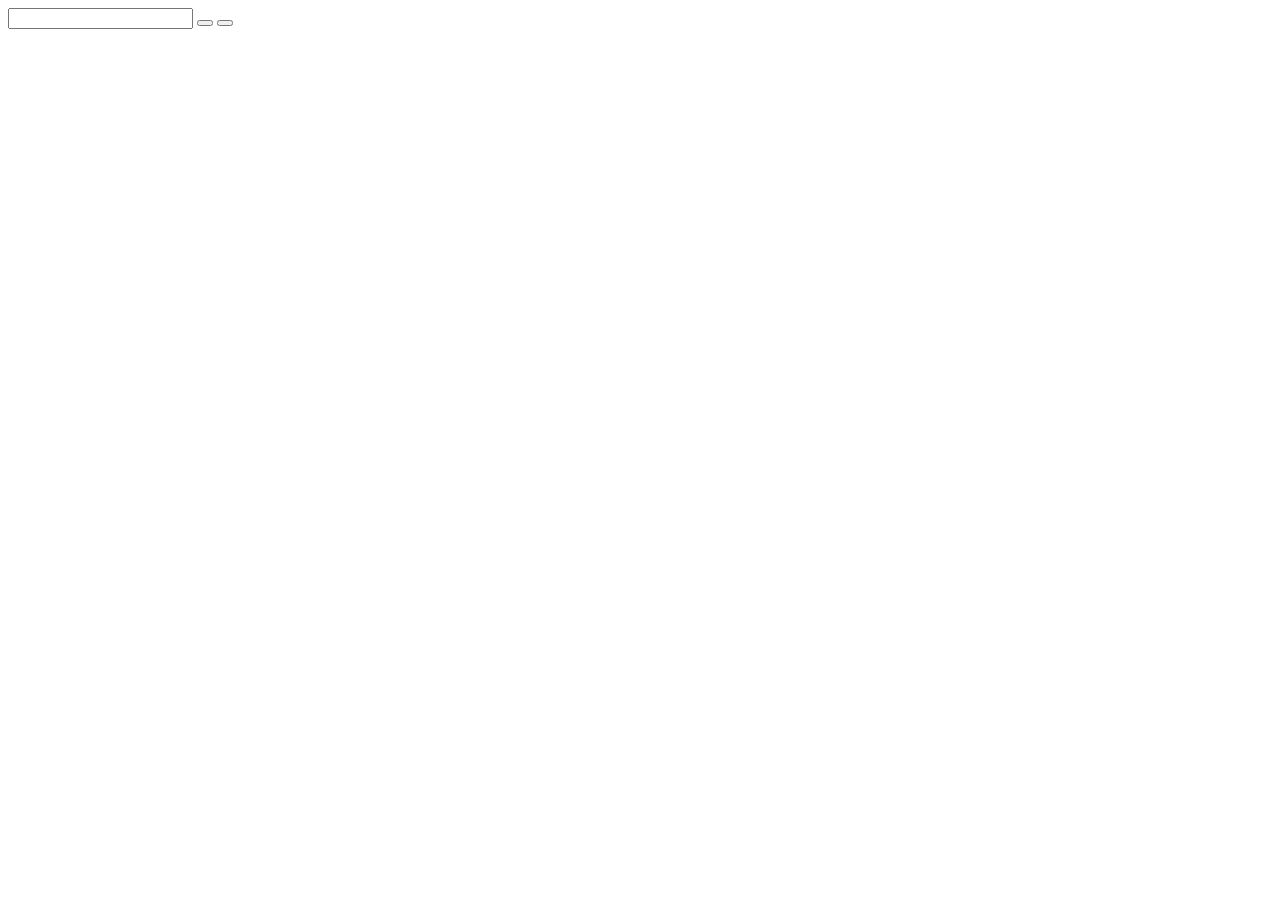
==== exercice2/index.html @ 9520962e "ajout structure dossier ex2" ====
<!DOCTYPE html>
<html lang="fr">
<head>
    <meta charset="UTF-8">
    <meta http-equiv="X-UA-Compatible" content="IE=edge">
    <meta name="viewport" content="width=device-width, initial-scale=1.0">
    <link rel="stylesheet" href="style.css">
    <link rel="shortcut icon" href="/js.svg" type="image/x-icon">
    <title>Stockage</title>
</head>
<body>
    <input type="text">
    <button></button>
    <button></button>
</body>
</html>
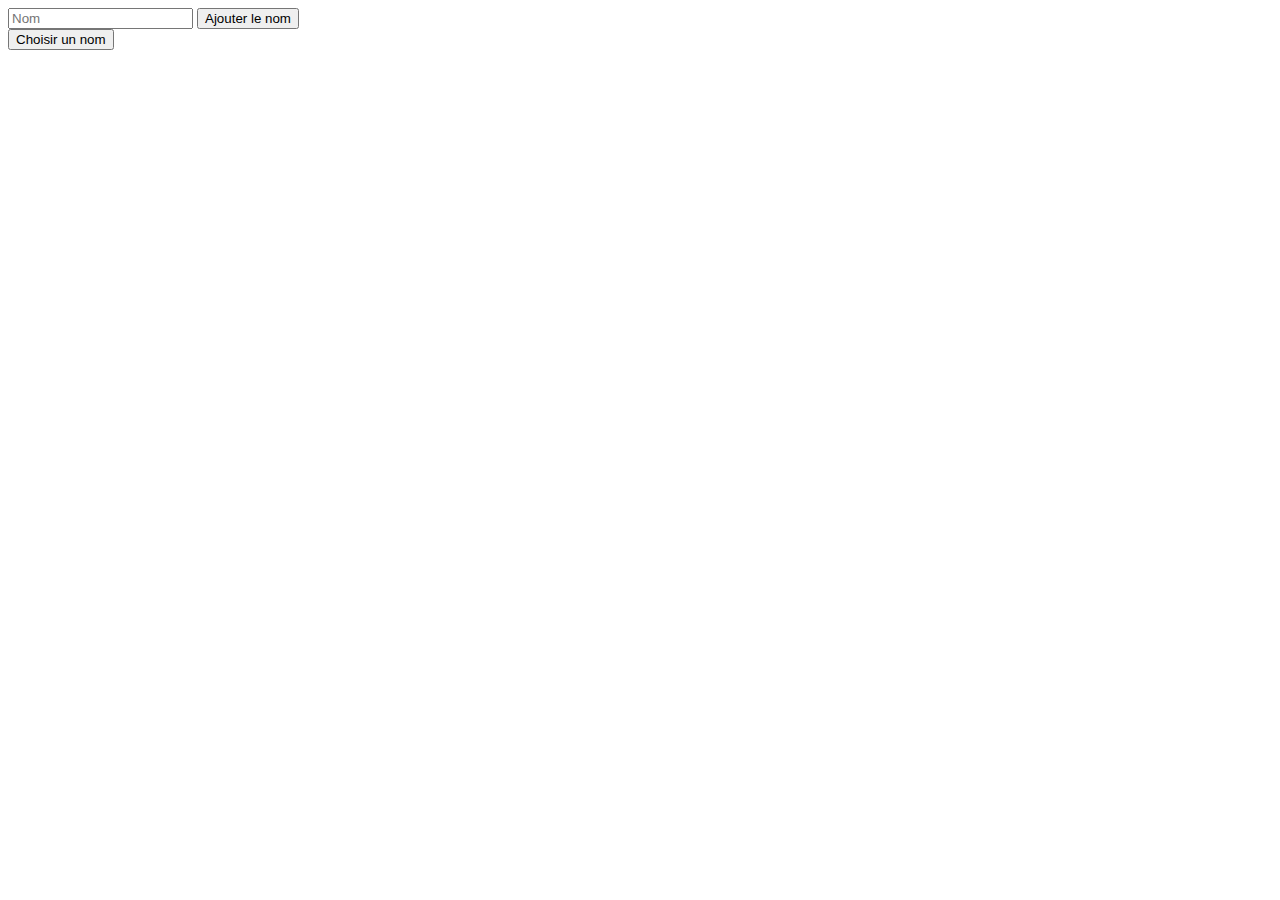
==== commit 02c9d7fc: "ajout des div pour affichage des listes" ====
--- a/exercice2/index.html
+++ b/exercice2/index.html
@@ -9,8 +9,25 @@
     <title>Stockage</title>
 </head>
 <body>
-    <input type="text">
-    <button></button>
-    <button></button>
+    <main>
+
+        <section>
+            <article class="test">
+                <div>
+                    <input type="text" placeholder="Nom">
+                    <button class="btn1">Ajouter le nom</button>
+                </div>
+                <div class="pListe">
+
+                </div>
+            </article>
+            <article>
+                <button class="btn2">Choisir un nom</button>
+                <div class="pChoisir"></div>
+            </article>
+        </section>
+    
+    </main>
+    <script src="app.js"></script>
 </body>
 </html>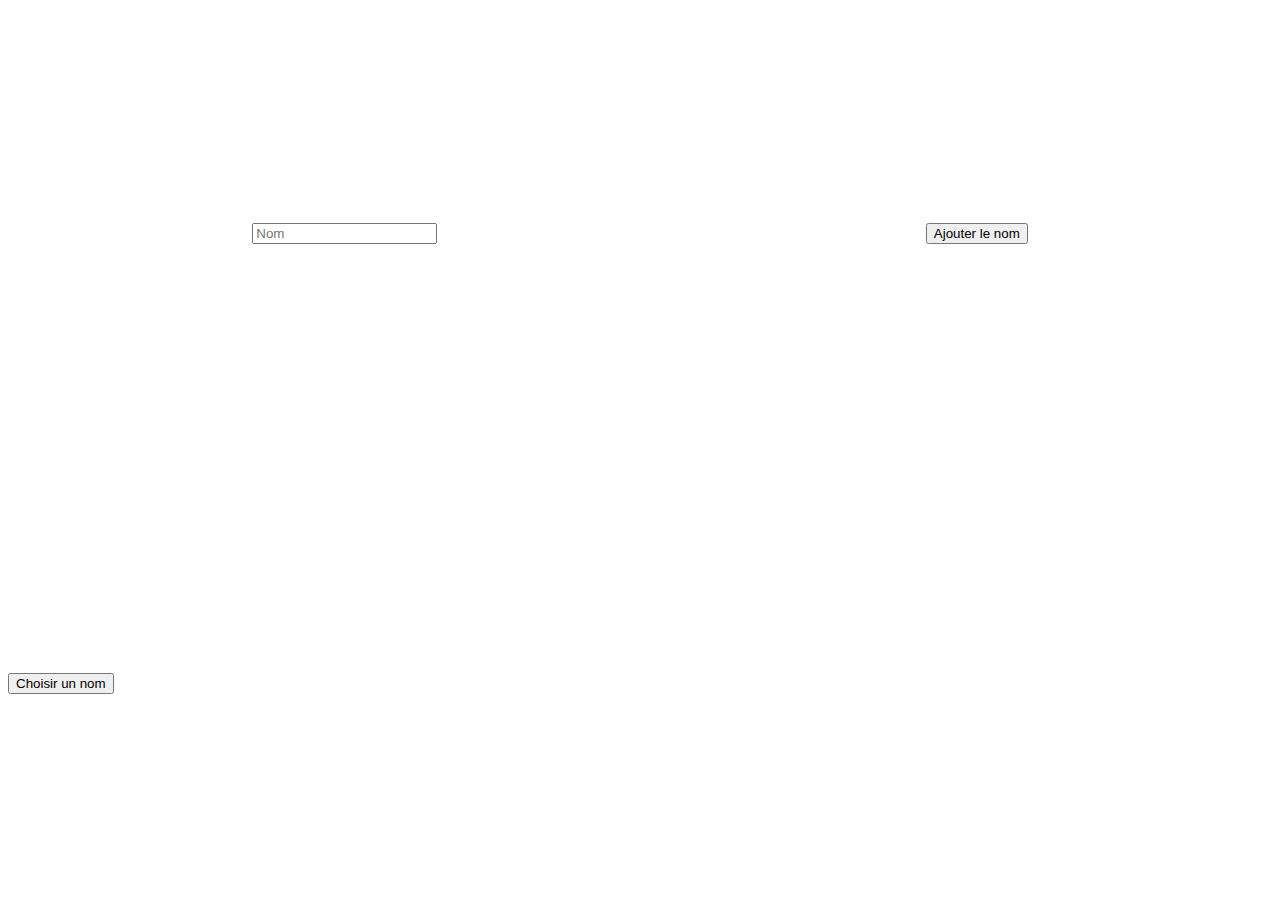
==== commit 028fe977: "localstorage ex2 terminé" ====
--- a/exercice2/index.html
+++ b/exercice2/index.html
@@ -5,7 +5,7 @@
     <meta http-equiv="X-UA-Compatible" content="IE=edge">
     <meta name="viewport" content="width=device-width, initial-scale=1.0">
     <link rel="stylesheet" href="style.css">
-    <link rel="shortcut icon" href="/js.svg" type="image/x-icon">
+    <link rel="shortcut icon" href="../js.svg" type="image/x-icon">
     <title>Stockage</title>
 </head>
 <body>
--- a/exercice2/style.css
+++ b/exercice2/style.css
@@ -0,0 +1,26 @@
+main {
+    height: 100vh;
+}
+
+section {
+    height: 100%;
+    display: flex;
+    flex-direction: column;
+    justify-content: space-around;
+}
+
+div {
+    display: flex;
+    justify-content: space-around;
+    width:100%;
+}
+
+.pListe{
+    display: flex;
+    flex-direction: column;
+}
+
+.pChoisir{
+    display: flex;
+    flex-direction: column;
+}